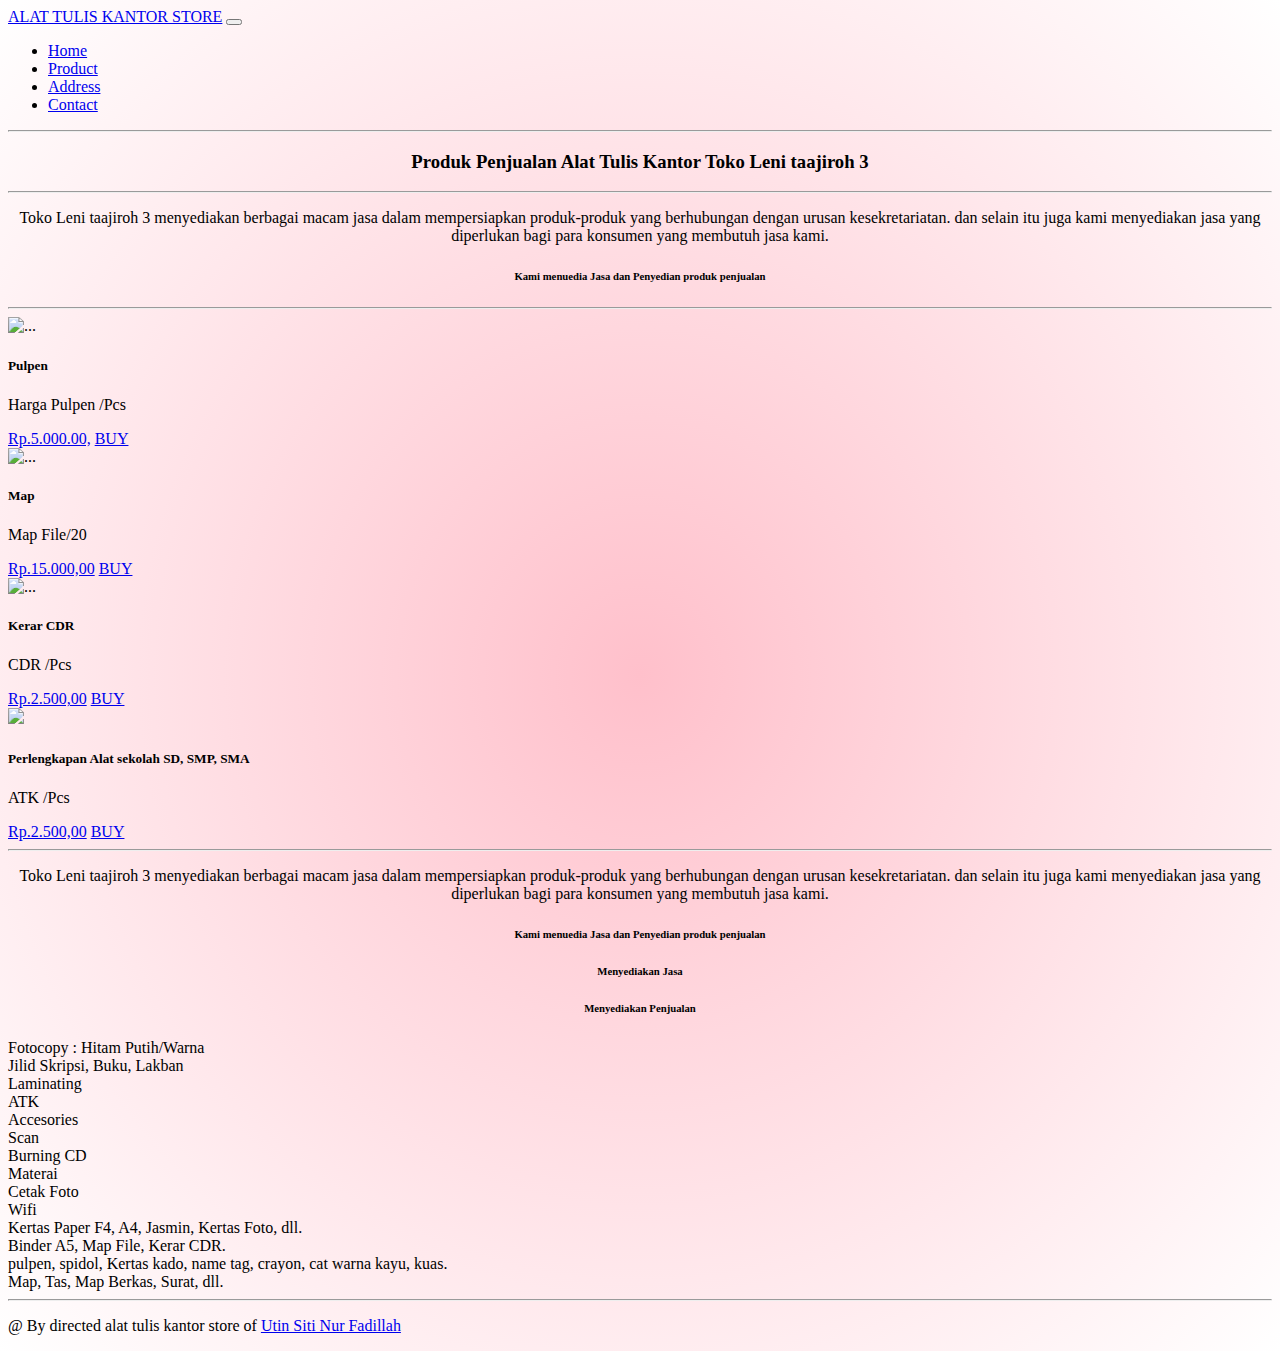
==== product.html @ c0ed893f "Add files via upload" ====
<!DOCTYPE html>
<html lang="en">
  <head>
    <meta charset="utf-8" />
    <meta name="viewport" content="width=device-width, initial-scale=1" />
    <link
      href="https://cdn.jsdelivr.net/npm/bootstrap@5.0.2/dist/css/bootstrap.min.css"
      rel="stylesheet"
      integrity="sha384-EVSTQN3/azprG1Anm3QDgpJLIm9Nao0Yz1ztcQTwFspd3yD65VohhpuuCOmLASjC"
      crossorigin="anonymous"
    />

    <title>ATK STORE PONTIANAK</title>
  </head>
  <body style="background: radial-gradient(pink,white);"">
    <!----Navbar-->
    <nav class="navbar navbar-expand-lg navbar-dark bg-dark">
      <div class="container">
        <a class="navbar-brand" href="#">ALAT TULIS KANTOR STORE</a>
        <button
          class="navbar-toggler"
          type="button"
          data-bs-toggle="collapse"
          data-bs-target="#navbarNav"
          aria-controls="navbarNav"
          aria-expanded="false"
          aria-label="Toggle navigation"
        >
          <span class="navbar-toggler-icon"></span>
        </button>
        <div class="collapse navbar-collapse" id="navbarNav">
          <ul class="navbar-nav ms-auto">
            <li class="nav-item">
              <a class="nav-link active" aria-current="page" href="index.html">Home</a>
            </li>

            <li class="nav-item">
              <a class="nav-link active" aria-current="page" href="product.html">Product</a
              >
            </li>
            <li class="nav-item">
              <a class="nav-link active" aria-current="page" href="address.html"
                >Address</a
              >
            </li>
            <li class="nav-item">
              <a class="nav-link active" aria-current="page" href="contact.html"
                >Contact</a
              >
            </li>
          </ul>
        </div>
      </div>
    </nav>
    <hr>
    <!---akhir navbar-->

    <div class="row">
        <div class="col">
          <h3 style="text-align: center">
            Produk Penjualan Alat Tulis Kantor Toko Leni taajiroh 3
          </h3>
          <hr />
          <p style="text-align: center">
            Toko Leni taajiroh 3 menyediakan berbagai macam jasa dalam
            mempersiapkan produk-produk yang berhubungan dengan urusan
            kesekretariatan. dan selain itu juga kami menyediakan jasa yang
            diperlukan bagi para konsumen yang membutuh jasa kami.
          </p>
          <h6 style="text-align: center">
            Kami menuedia Jasa dan Penyedian produk penjualan
          </h6>
            <hr>
            <!-----Penutup------->


    <!----Produk Jual-->
            
          <div class="row text-center">
            <div class="col-md-3">
              <div class="card">
                <img src="image/foto 4.jpg" class="card-img-top" alt="...">
                <div class="card-body">
                  <h5 class="card-title m-1">Pulpen</h5>
                  <p class="card-text">Harga Pulpen /Pcs</p>
                  <a href="#" class="btn btn-primary">Rp.5.000.00,</a>
                  <a href="#" class="btn btn-success">BUY</a>
                </div>
              </div>
            </div>

            <div class="col-md-3">
              <div class="card">
                <img src="image/IMG_20220113_162013.jpg" class="card-img-top" alt="...">
                <div class="card-body">
                  <h5 class="card-title m-1">Map</h5>
                  <p class="card-text">Map File/20</p>
                  <a href="#" class="btn btn-primary">Rp.15.000,00</a>
                  <a href="#" class="btn btn-success">BUY</a>
                </div>
              </div>
            </div>


            <div class="col-md-3">
              <div class="card">
                <img src="image/IMG_20220113_162016.jpg" class="card-img-top" alt="...">
                <div class="card-body">
                  <h5 class="card-title m-1">Kerar CDR</h5>
                  <p class="card-text">CDR /Pcs</p>
                  <a href="#" class="btn btn-primary">Rp.2.500,00</a>
                  <a href="#" class="btn btn-success">BUY</a>
                </div>
              </div>
            </div>

            <div class="col-md-3">
              <div class="card">
                <img src="image/foto 6.jpg" class="card-img-top" height="354px" width="auto">
                <div class="card-body">
                  <h5 class="card-title m-1">Perlengkapan Alat sekolah SD, SMP, SMA</h5>
                  <p class="card-text">ATK /Pcs</p>
                  <a href="#" class="btn btn-primary">Rp.2.500,00</a>
                  <a href="#" class="btn btn-success">BUY</a>
                </div>
              </div>
            </div>


          </div>
        </div>
      </div>

      <div class="row">
        <div class="col">
          <hr />
          <p style="text-align: center">
            Toko Leni taajiroh 3 menyediakan berbagai macam jasa dalam
            mempersiapkan produk-produk yang berhubungan dengan urusan
            kesekretariatan. dan selain itu juga kami menyediakan jasa yang
            diperlukan bagi para konsumen yang membutuh jasa kami.
          </p>
          <h6 style="text-align: center">
            Kami menuedia Jasa dan Penyedian produk penjualan
          </h6>
  
          <div class="container">
            <div class="row" style="text-align: center;">
              <div class="col">
                    <h6>Menyediakan Jasa</h6>
                  </div>
                  <div class="col">
                    <h6>Menyediakan Penjualan</h6>
                  </div>
                </div> 
                <div class="row justify-content-center fs-5text-left">
                  <div class="col" style="text-align: justify;">
                      <li>
                          Fotocopy : Hitam Putih/Warna
                      </li> 
                      <li>
                          Jilid Skripsi, Buku, Lakban
                      </li> 
                      <li>
                          Laminating
                      </li> 
                      <li>
                          ATK
                      </li>
                      <li>
                          Accesories
                      </li>
                      <li>
                          Scan
                      </li>
                      <li>
                          Burning CD
                      </li>
                      <li>
                          Materai
                      </li>
                      <li>
                          Cetak Foto
                      </li>
                      <li>
                          Wifi
                      </li>
                  </div>
                  <div class="col" style="text-align :justify ;"> 
                    <li>
                     Kertas Paper F4, A4, Jasmin, Kertas Foto, dll.
                    </li>
                    <li>
                      Binder A5, Map File, Kerar CDR.
                    </li>
                    <li>
                      pulpen, spidol, Kertas kado, name tag, crayon, cat warna kayu, kuas. 
                    </li>
                    <li>
                      Map, Tas, Map Berkas, Surat, dll.
                    </li>
                  </div>
                </div> 
              </div>
            </Section>
            <hr>


            
            <!-----Penutup------->

            
            <footer class="bg-dark text-white text-center" >
                <p>@ By directed alat tulis kantor store of 
                  <a href="https://www.facebook.com//Utin Siti Nur Fadillah/" class="text-danger font-weight-bold">Utin Siti Nur Fadillah</a>
                </p>
            
               </footer>


      <script src="https://cdn.jsdelivr.net/npm/bootstrap@5.1.3/dist/js/bootstrap.bundle.min.js" integrity="sha384-ka7Sk0Gln4gmtz2MlQnikT1wXgYsOg+OMhuP+IlRH9sENBO0LRn5q+8nbTov4+1p" crossorigin="anonymous"></script>



    </body>
    </html>

    <script
      src="https://cdn.jsdelivr.net/npm/bootstrap@5.0.2/dist/js/bootstrap.bundle.min.js"
      integrity="sha384-MrcW6ZMFYlzcLA8Nl+NtUVF0sA7MsXsP1UyJoMp4YLEuNSfAP+JcXn/tWtIaxVXM"
      crossorigin="anonymous"
    ></script>
  </body>
</html>
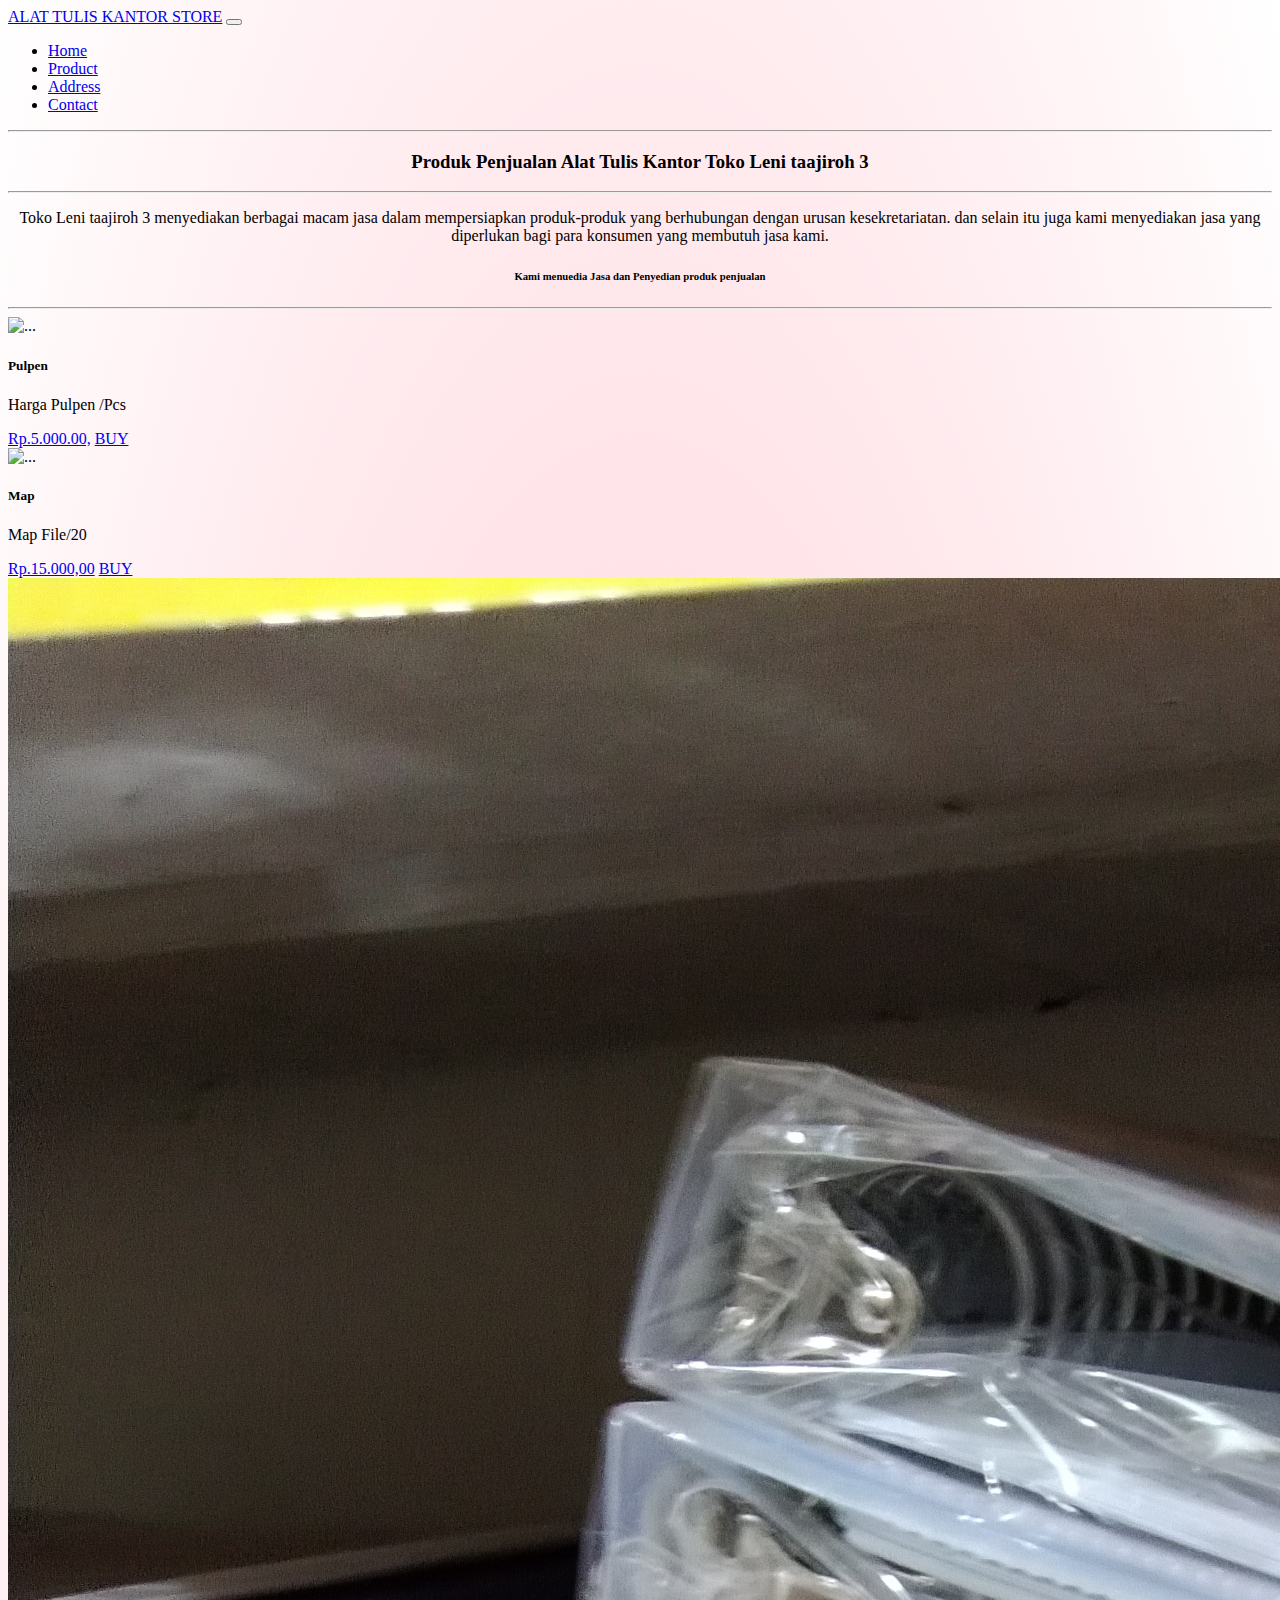
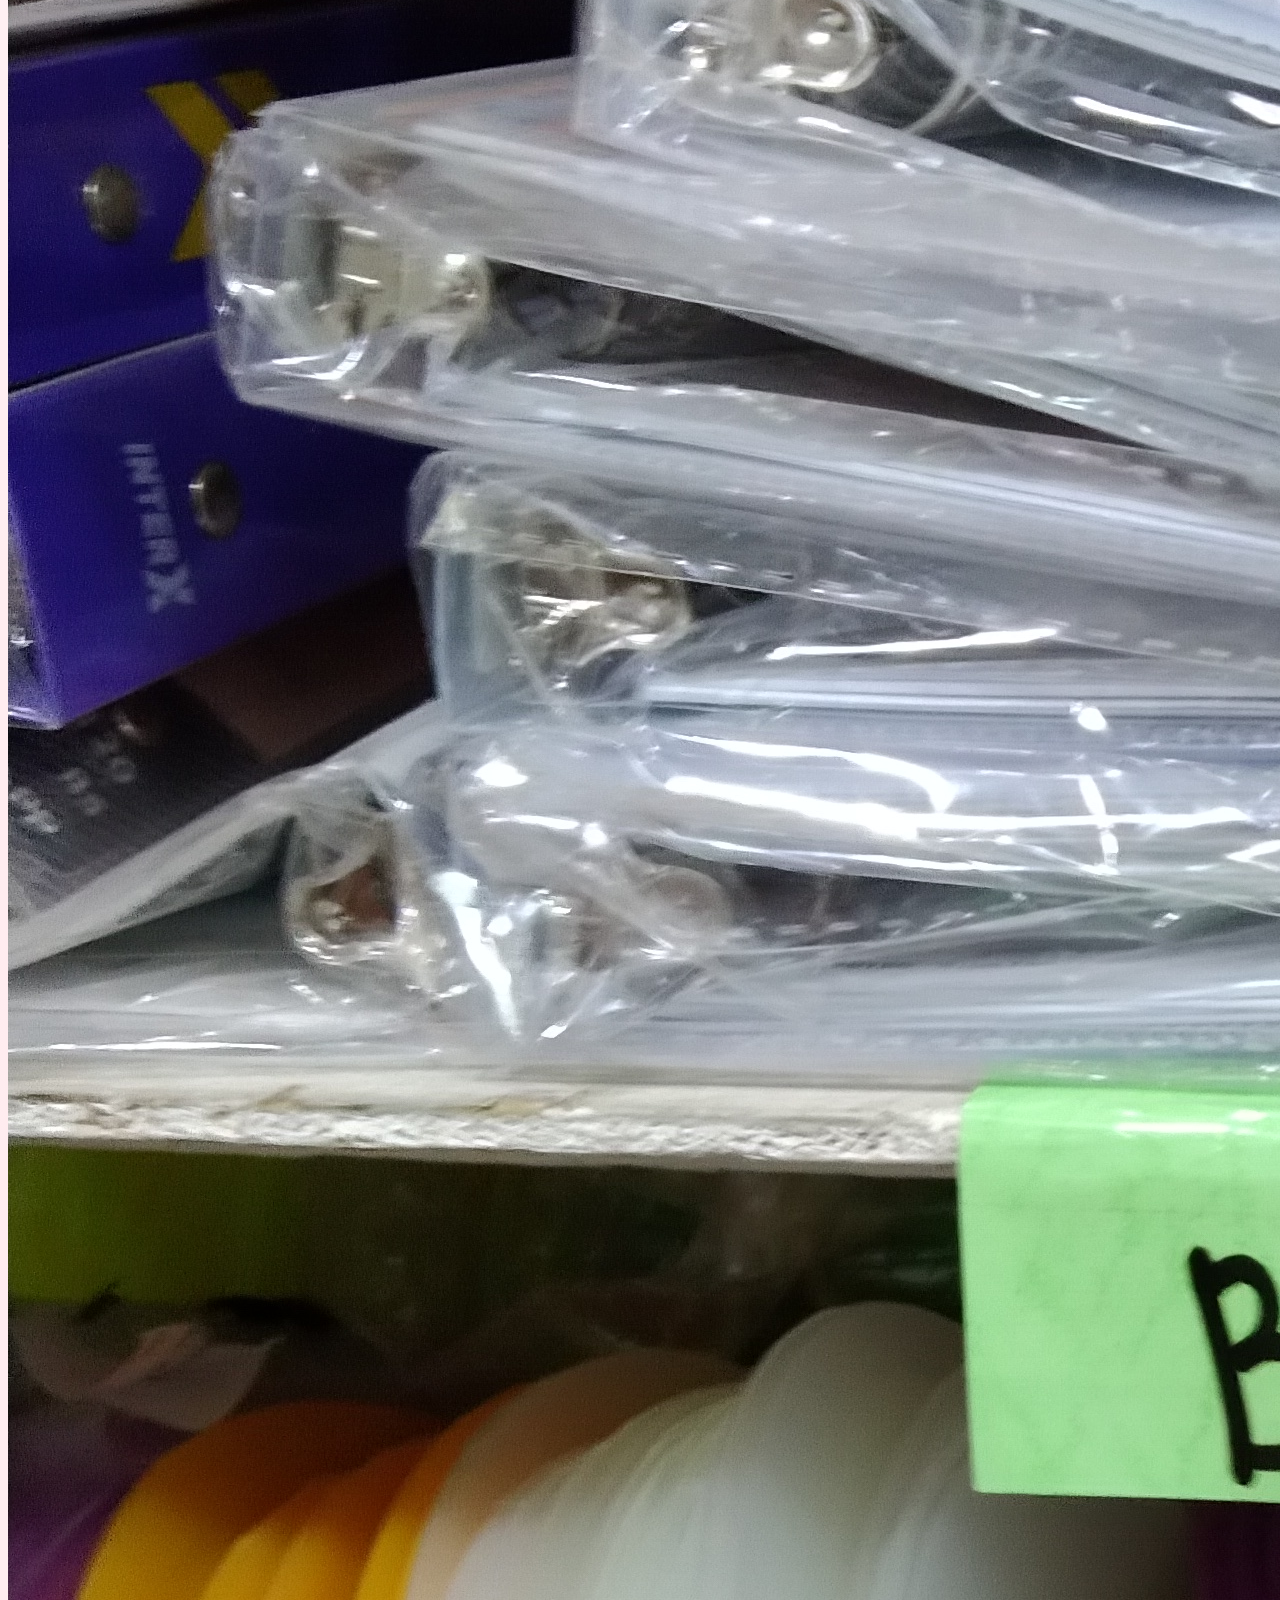
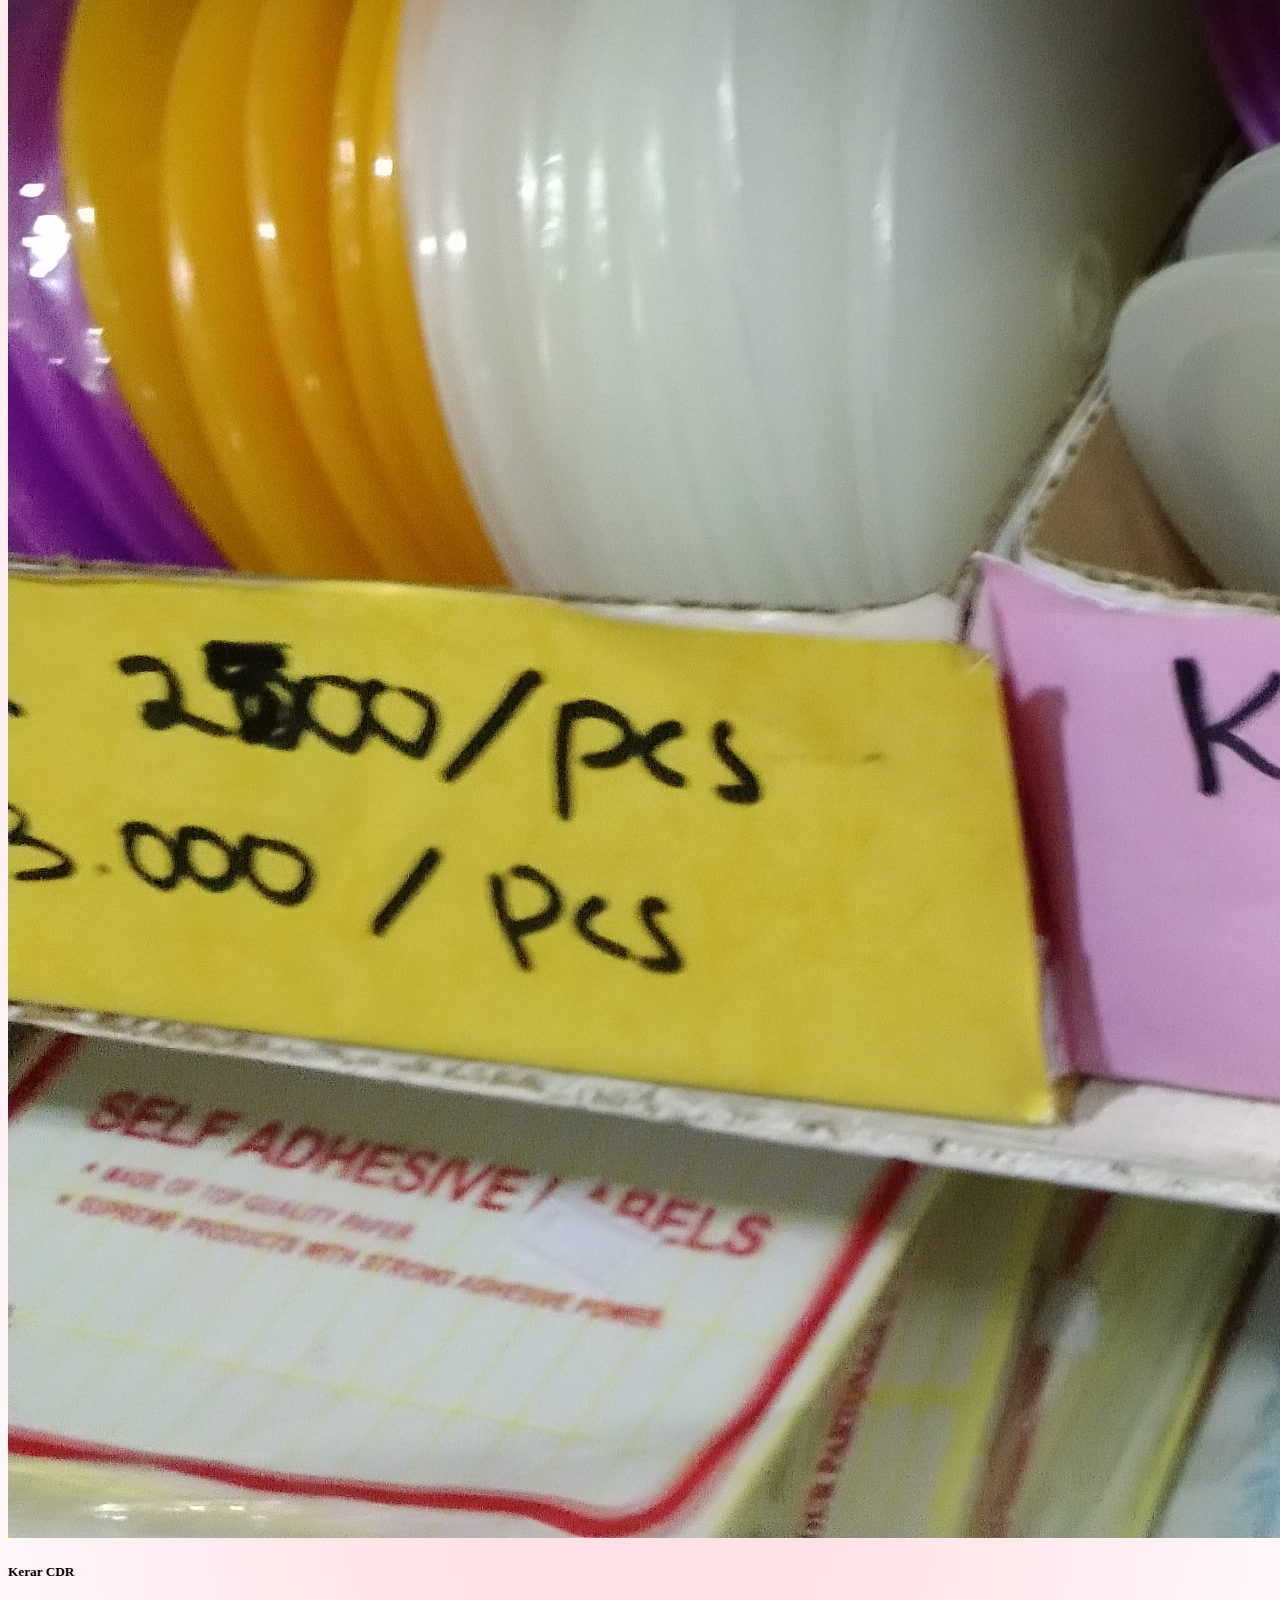
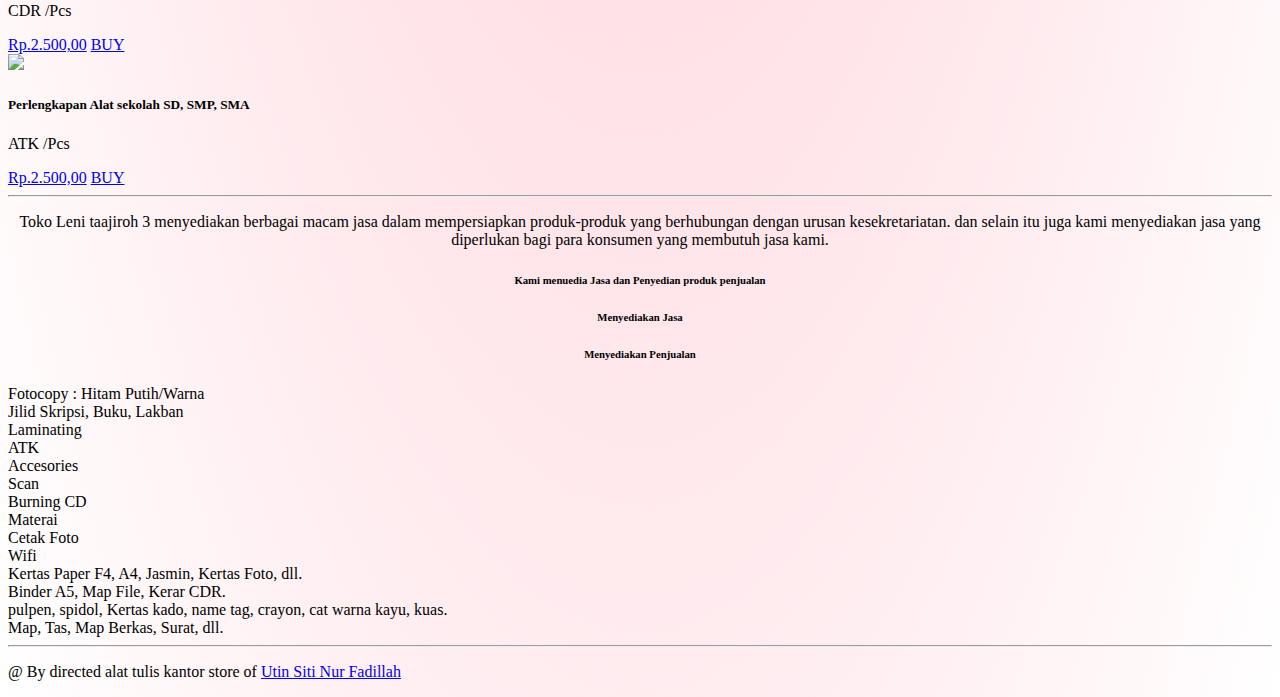
==== commit 4088c88a: "Update product.html" ====
--- a/product.html
+++ b/product.html
@@ -79,7 +79,7 @@
           <div class="row text-center">
             <div class="col-md-3">
               <div class="card">
-                <img src="image/foto 4.jpg" class="card-img-top" alt="...">
+                <img src="foto 4.jpg" class="card-img-top" alt="...">
                 <div class="card-body">
                   <h5 class="card-title m-1">Pulpen</h5>
                   <p class="card-text">Harga Pulpen /Pcs</p>
@@ -91,7 +91,7 @@
 
             <div class="col-md-3">
               <div class="card">
-                <img src="image/IMG_20220113_162013.jpg" class="card-img-top" alt="...">
+                <img src="IMG_20220113_162013.jpg" class="card-img-top" alt="...">
                 <div class="card-body">
                   <h5 class="card-title m-1">Map</h5>
                   <p class="card-text">Map File/20</p>
@@ -104,7 +104,7 @@
 
             <div class="col-md-3">
               <div class="card">
-                <img src="image/IMG_20220113_162016.jpg" class="card-img-top" alt="...">
+                <img src="IMG_20220113_162016.jpg" class="card-img-top" alt="...">
                 <div class="card-body">
                   <h5 class="card-title m-1">Kerar CDR</h5>
                   <p class="card-text">CDR /Pcs</p>
@@ -116,7 +116,7 @@
 
             <div class="col-md-3">
               <div class="card">
-                <img src="image/foto 6.jpg" class="card-img-top" height="354px" width="auto">
+                <img src="foto 6.jpg" class="card-img-top" height="354px" width="auto">
                 <div class="card-body">
                   <h5 class="card-title m-1">Perlengkapan Alat sekolah SD, SMP, SMA</h5>
                   <p class="card-text">ATK /Pcs</p>
